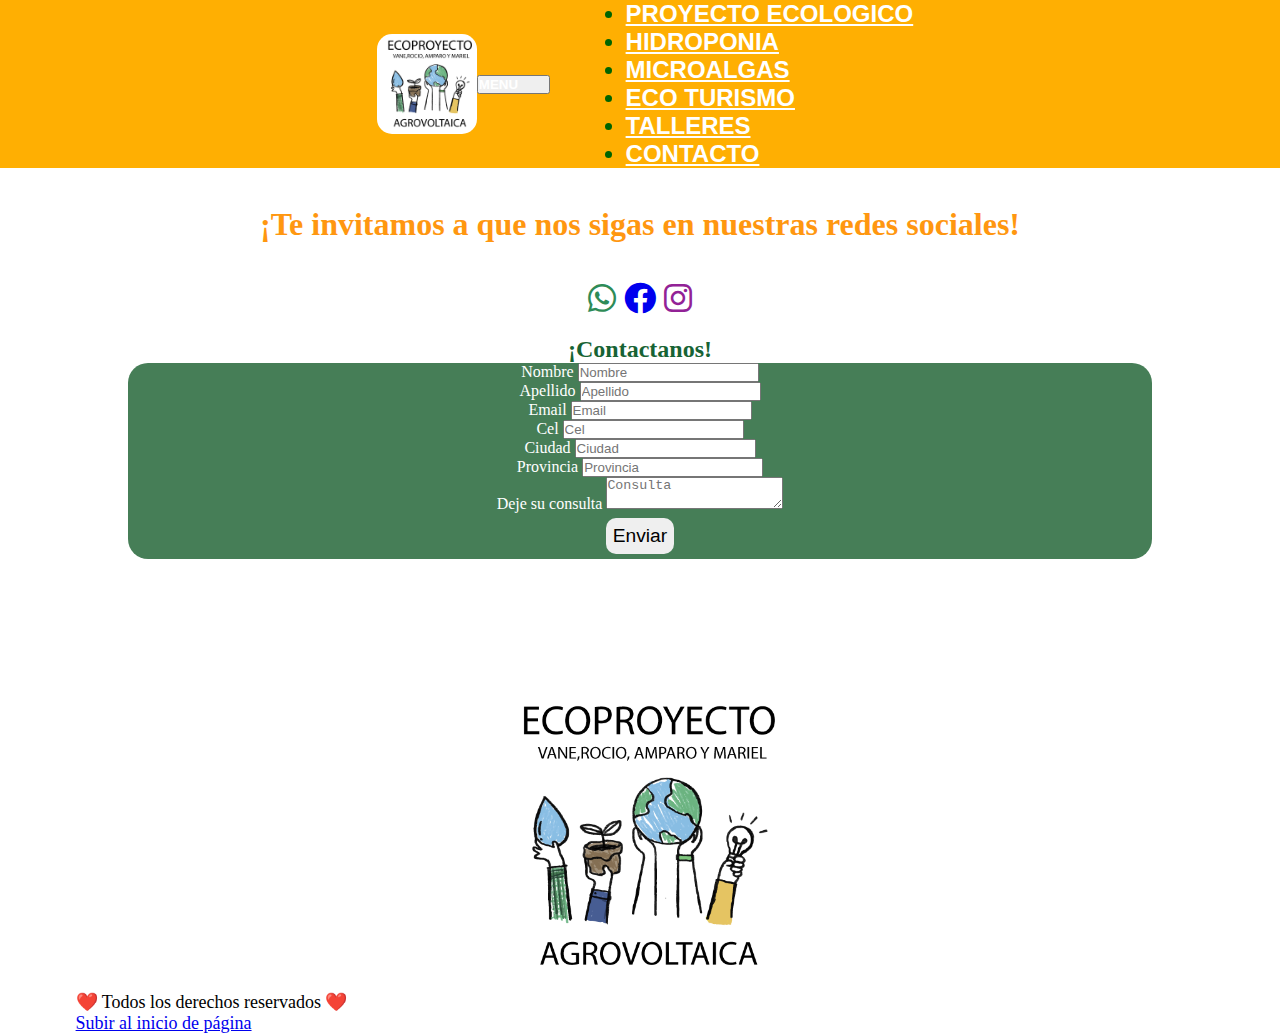
==== contactos.html @ 9a452d08 "primer commit" ====
<!DOCTYPE html>
<html lang="en">

<head>
  <meta charset="UTF-8">
  <meta name="viewport" content="width=device-width, initial-scale=1.0">
  <title> Contactos </title>
  <link rel="stylesheet" href="./style.css">
  <link rel="stylesheet" href="https://cdnjs.cloudflare.com/ajax/libs/font-awesome/6.0.0-beta3/css/all.min.css">

  <link href="https://cdn.jsdelivr.net/npm/bootstrap@5.1.3/dist/css/bootstrap.min.css" rel="stylesheet"
    integrity="sha384-1BmE4kWBq78iYhFldvKuhfTAU6auU8tT94WrHftjDbrCEXSU1oBoqyl2QvZ6jIW3" crossorigin="anonymous">
  
</head>

<body>

  <header> <!--Navegador en Bootstrap-->

    <div class="container-fluid">
      <nav class="navbar navbar-expand-lg bg-body-tertiary custom-navbar">
        <img class="navbar-brand" src="media\logo.png">


        <button class="navbar-toggler" type="button" data-bs-toggle="collapse" data-bs-target="#navbarNav"
          aria-controls="navbarNav" aria-expanded="false" aria-label="Toggle navigation">
          <span class="navbar-toggler-icon">MENU</span>
        </button>
        <div class="collapse navbar-collapse" id="navbarNav">
          <ul class="navbar-nav">
            <li class="nav-item">
              <a class="nav-link" href="index.html">PROYECTO ECOLOGICO</a>
            </li>
            <li class="nav-item">
              <a class="nav-link" href="./hidroponia.html"> HIDROPONIA </a>
            </li>
            <li class="nav-item">
              <a class="nav-link" href="./microalgas.html"> MICROALGAS </a>
            </li>
            <li class="nav-item">
              <a class="nav-link" href="./ecoturismo.html"> ECO TURISMO </a>
            </li>
            <li class="nav-item">
              <a class="nav-link" href="talleres.html"> TALLERES </a>
            </li>
            <li class="nav-item">
              <a class="nav-link" href="./contactos.html"> CONTACTO </a>
            </li>
          </ul>
        </div>
      </div>
    </nav>
    
  </header>

  <h1 class="tituloContacto"> ¡Te invitamos a que nos sigas en nuestras redes sociales!</h1>
  <div class="iconosRedes">
  <a href="https://wa.me/tunumerodetelefono" target="_blank"><i class="fab fa-whatsapp" style="color: seagreen;"></i></a>
  <a href="https://www.facebook.com/tupagina" target="_blank"><i class="fab fa-facebook"></i></a>
  <a href="https://www.instagram.com/tuinstagram" target="_blank"><i class="fab fa-instagram" style="color: rgb(146, 34, 150);"></i></a>
  </div>

  <br>
  <h2>¡Contactanos!</h2>

  

  <!-- HTML del formulario -->
<form class="formulario" id="formulario-contacto">
  <div class="datos">
    <label for="inputnombre" class="form-label">Nombre</label>
    <input type="text" placeholder="Nombre" class="form-control" id="inputnombre">
  </div>
  <div class="datos">
    <label for="inputapellido" class="form-label">Apellido</label>
    <input type="text" placeholder="Apellido" class="form-control" id="inputapellido">
  </div>
  <div class="datos">
    <label for="inputEmail4" class="form-label">Email</label>
    <input type="text" placeholder="Email" class="form-control" id="inputEmail">
  </div>
  <div class="datos">
    <label for="inputcel" class="form-label">Cel</label>
    <input type="text" placeholder="Cel" class="form-control" id="inputcel">
  </div>
  <div class="datos">
    <label for="inputciudad" class="form-label">Ciudad</label>
    <input type="text" placeholder="Ciudad" class="form-control" id="inputciudad">
  </div>
  <div class="datos">
    <label for="inputprovincia" class="form-label">Provincia</label>
    <input type="text" placeholder="Provincia" class="form-control" id="inputprovincia">
  </div>
  <div class="datos">
    <label for="inputconsulta" class="form-label">Deje su consulta</label>
    <textarea placeholder="Consulta" class="form-control" id="inputconsulta"></textarea> <!-- textarea permite ingresar varias lineas de texto-->
  </div>
  <div class="botonEnviar">
    <button type="submit" class="enviar">Enviar</button>
  </div>
</form>
  
    <div id="info-usuario"></div>


    <script src="localstorageContactos.js"></script>

 
  <script src="https://cdn.jsdelivr.net/npm/bootstrap@5.1.3/dist/js/bootstrap.min.js"
    integrity="sha384-QJHtvGhmr9XOIpI6YVutG+2QOK9T+ZnN4kzFN1RtK3zEFEIsxhlmWl5/YESvpZ13"
    crossorigin="anonymous"></script>



  <footer>
    <section class="pielogo">
      <img src= "media\logo.png" alt="logo grupo " width="300" height="300">
        <p>❤️  Todos los derechos reservados ❤️<p>
          <a class="derechos" href="contactos.html"> Subir al inicio de página</a> 

      </section>
  </footer>
</body>

</html>
---- style.css ----
*{
    margin:0;
    padding:0;

}
  /* Estilos para pantallas pequeñas */
@media (max-width: 768px) {
    .tallerescontenedor {
        display: flex;
        flex-direction: column;
        align-items: center;
    }
    .card {
        width: 100%;
        max-width: 300px;
        margin-bottom: 20px;
    }
    .card img {
        max-width: 100%;
        height: auto;
    }

    .datos {
      display: flex;
      flex-direction: column; /* Dirección vertical */
    }
 
    .form-control {
      margin-bottom: 10px; 
    }


    /* Cambiamos la dirección de las columnas a vertical */
    .ventajasyaplicaciones {
      flex-direction: column;
    }
  
    /* Cambiamos el ancho de las columnas a 100% */
    .columna-izq {
        width: 100%;
      } 
    .columna-der {
      width: 100%;
    }
 
    .opiniones {
      display: flex; /*columnas*/
      flex-direction: column; /* Dirección vertical */
    
    }
 
    .opinion {
      width: auto; /* El ancho se ajusta al contenedor */
      margin-bottom: 10px; /* Espacio entre las opiniones */
    }
 }

  
  

/* Estilos para pantallas grandes */

@media (min-width: 1200px) {
    .tallerescontenedor {
        max-width: 1200px;
        margin: 0 auto;
        display: flex;
        justify-content: space-between;
    }
    .card {
        width: 30%;
        margin-bottom: 0;
    }
  
    .opiniones {
      display: grid; /* Usamos grid para crear las columnas */
      grid-template-columns: repeat(4,1fr); /* Cuatro columnas de igual ancho */
      gap: 10px; /* Espacio entre las opiniones */
    }
 
    .opinion {
      width: auto; /* El ancho se ajusta al grid */
    }
 }
    


/* formulario */
  
.formulario {
        max-width: 80%; 
        margin: 0 auto;
    } 
    

body {

    background-color: white;
}

h1 {
    text-align: center;
    color: rgb(255, 151, 16)
}

h2 {
    text-align: center;
    
    color: rgb(23, 99, 52);
}

h3 {
    text-align: center;
    color: coral;

}

h4 {
    text-align: center;
    color: darkgreen;
    font-style: initial;
    font-size: 35px;

}

p {
    color: black;
    font-style: initial;
    font-size: 18px;
    margin-left: 2cm;
    margin-right: 2cm;
    text-align: justify;
}

li {
    text-align: left;
    color: darkgreen;

}


ul {
    text-align: center;

}

.futuroenelplaneta {
    margin-top: 2cm;
    margin-left: 2cm;
    margin-right: 2cm;
    background-color: darkgreen;
    color: white;
    justify-content: center;
    border-radius: 10px 10px 10px 10px;
font-size: xx-large;
    text-align: center;
}

.navbar-nav{
    text-align: center;
    margin-left: 2cm;
    font-size: x-large;
    color: rgb(255, 255, 255);
}

/*contenedor del menu*/
.container-fluid{
    background-color:rgb(255, 175, 2);
    color: white; 
    font-weight: bold;
   margin: auto;
   
}

.navbar-brand{
    width: 100px; 
    height: 100px;
    margin-left: 10px;
    border-radius: 15px 15px 15px 15px;
    

}

.article {
    text-decoration-color: aquamarine;

}

.tit {
    text-align: center;
    color: darkgreen
}

.los {

    color: rgb(11, 184, 77);



}

.img {
    max-width: 100%;
    display: flex;
    size: 400px
}

ul {
    color: fuchsia
}

.flex-container {
    display: flex;
    justify-content: center;
    font-family: Verdana, Geneva, Tahoma, sans-serif;
    font-size: 25px;
    color: blanchedalmond;




}

.caja {
    border-radius: 12px;
    border-width: auto;

    border-top: solid 5px;
    color: darkolivegreen;
    border-right: solid 5px;
    color: darkolivegreen;
    border-bottom: solid 5px;
    color: darkolivegreen;
    border-left: solid 5px;
    color: darkolivegreen;
    background-color: rgb(255, 160, 105);

}

.home {
    display: flex;
    float: center;

}

.media {
    text-align: center;
    font-family: 'Lucida Sans', 'Lucida Sans Regular', 'Lucida Grande', 'Lucida Sans Unicode', Geneva, Verdana, sans-serif;
    margin: 0px;
    padding: 0px;
}

/*.columna-izq {
    
    width: 50%;
    float: left;
    background-color: rgb(23, 99, 52);
    font-size: 20px;
    color: white;
    padding-left: 2cm;
    padding-right: 2cm;
    padding-top: 1cm;
    padding-bottom: 2.6cm;
}

.columna-der {
    width: 50%;
    float: right;
    background-color: rgb(8, 148, 71);
    font-size: 20px;
    color: white;
    padding-left: 2cm;
    padding-right: 2cm;
    padding-top: 1cm;
    padding-bottom: 1cm;

}


.ventajasyaplicaciones{
    text-align: center;

}  */



  /* Contenedor de las columnas */

.ventajasyaplicaciones{
    display: flex; /* Usamos flexbox */
    flex-wrap: wrap; /* Permitimos que las columnas se ajusten al ancho */
}

     
  /* Columna izquierda */
.columna-izq {
    width: 50%; /* Ocupa el 50% del ancho */
    background-color: rgb(23, 99, 52);
    color: white;
    padding: 20px;
  }
  
  /* Columna derecha */
.columna-der {
    width: 50%; /* Ocupa el 50% del ancho */
    background-color: rgb(8, 148, 71);
    color: white;
    padding: 20px;
}
  


.image-grid {
    display: grid;
    grid-template-columns: repeat(2, 1fr);
    margin: 0 auto;
    /*padding: 20px;*/
    padding: auto;
    background-color: white;
}
  
  
  
.image img {
    max-width: 100%;
    display: block;
    max-width: auto;
    /*width: 100%;
    height: auto;*/
}


.h4grid h4{
    color: rgb(69, 218, 81);
    display: block;
    max-width: auto;
    text-align: center;
    font-size: 68px;
    font-family: fantasy;
    text-shadow: 5px 5px #23640f;

    
}

  
.microalgafoto {
   
    display: block; /* Esto hace que la imagen sea un bloque en línea */
    margin-left: auto; /* Establece el margen izquierdo a auto */
    margin-right: auto; /* Establece el margen derecho a auto */
}

.isla {
    align-content: center;

}

.table{
    background-color: rgb(33, 61, 10);
    color: white;
    font-family:Cambria, Cochin, Georgia, Times, 'Times New Roman', serif;
    font-size: x-large;
    text-align: center;
    
}
.tablatexto{

    color: white;
}


.contenidoprincipal{
    display: flex;
    text-align: center;
}

.videoagrovoltaica{
    text-align: center;
}


.contenedor-imagen {
    text-align: center;
    margin: 10px;
    padding: 10px;
   

} 


.card-title{

    text-align: center;
    font-weight: bold;
}



.pielogo{
    text-align: center;
    margin-top: 10%;
   
}


.tituloContacto{
    margin-top: 1cm;
}

.iconosRedes{
    text-align: center;
    font-size:xx-large;
    margin-top: 1cm;
   
}



.custom-navbar {
    width: 100%;
  }
  
  .container-fluid {
    width: 100%;
  }
  
  .navbar-nav {
    width: 100%;
}


/* Estilos para centrar el menú */
.custom-navbar {
    background-color:rgb(255, 175, 2);
    display: flex;
    justify-content: center;
    align-items: center;
    height: 100%;
    text-align: center;
  }
  
  .navbar-nav a {
  color: white;
  font-family: 'Segoe UI', Tahoma, Geneva, Verdana, sans-serif;
}



.info-usuario{
    text-align: center;
    margin-top: 2cm;
    background-color:rgb(0, 117, 25);
    margin-right: auto;
    margin-left: auto;
    /*
    margin-right: 5cm;
    margin-left: 5cm;*/
    border-radius: 15px 15px 15px 15px;
    
}

.info-usuario h2{
    color: white;
    font-style:italic;

}
.info-usuario p{
    color: white;
    text-align: center;
    margin-left: auto;
    /*margin-left: 15px;*/

}

.navbar-toggler-icon{
    margin: 0 30px 0 0;
    color: white;
    font-weight: bold;
    text-align: left;
}

.formulario{
    background-color: rgb(70, 126, 87);
     border-radius: 20px 20px 20px 20px;
     text-align: center;
     margin-left: auto;
     margin-right: auto;
     /*
     margin-left: 5cm;
     margin-right: 5cm;*/
     color: white;
 }

 .enviar {
    margin: 5px 0 5px 0;
    padding: 7px; /* Espacio interno del botón */
    border: none; /* Eliminar borde */
    border-radius: 10px; /* Redondear bordes */
    cursor: pointer; /* Cambiar el cursor a una mano al pasar sobre el botón */
    font-size: 1.2rem; /* Tamaño de la fuente */
    font-family: 'Segoe UI', Tahoma, Geneva, Verdana, sans-serif;
}


 .ol{
    margin-left: auto;
    margin-right: auto;
    /*margin-left: 2cm;
    margin-right: 2cm;*/
 }

 .botonTaller{
text-align: center;

 }


/*opiniones*/
.opiniones {
    display: flex;
    flex-wrap :wrap;  /* Añadido para que los elementos se ajusten al ancho */
    justify-content: space-between;
    align-items: center;
    margin: 20px;
}

.opinion {
    background-color: #054d17a1;
    border: 1px solid #07701e;
    padding: 10px;
    width: auto;
    /*
    width: 30%;*/
    text-align: center;
    border-radius: 15px 15px 15px 15px;
}

.opinion p {
    font-size: 17px;
    font-style: italic;
    color: white;
    
}

.autor {
    font-style: italic;
    font-size: 14px;
}

.videoAlgas{
    margin-left: auto;
    margin-right: auto;
    /* margin-left: 2cm;
    margin-right: 2cm;*/
    text-align: center;
}
.contenedorAlgas ul{
    text-align: center;
    margin-left: auto;
    margin-right: auto;
/*  
    margin-left: 2cm;
    margin-right: 2cm;*/
}

.ejemplosAplicacionMicroalgas ol{
    text-align: center;
    margin-left: auto;
    margin-right: auto;
    /*
    margin-left: 2cm;
    margin-right: 2cm;*/
}
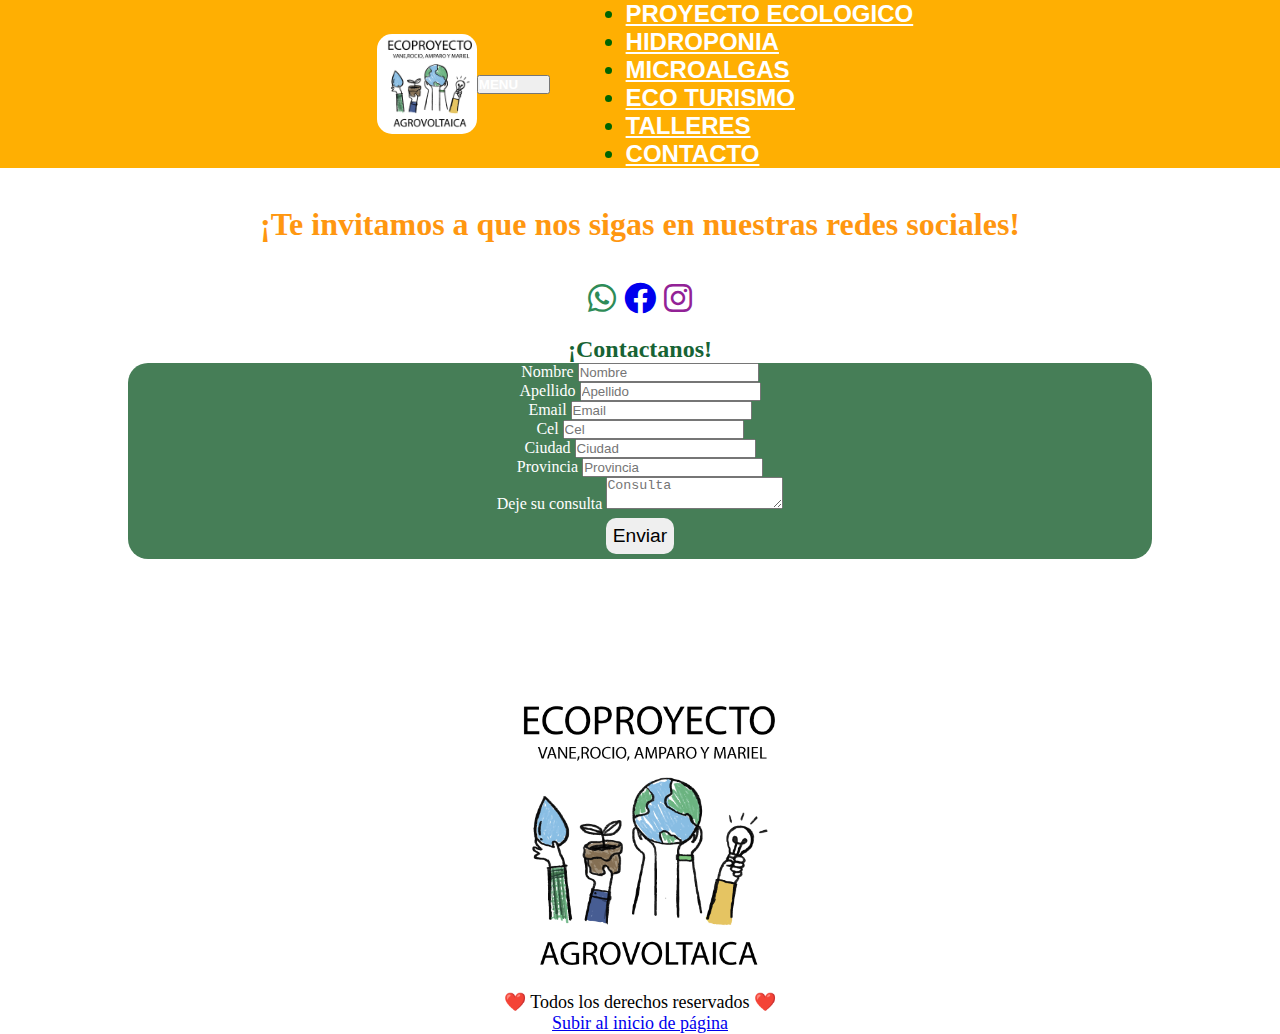
==== commit a815f2a7: "cambios" ====
--- a/contactos.html
+++ b/contactos.html
@@ -115,7 +115,7 @@
   <footer>
     <section class="pielogo">
       <img src= "media\logo.png" alt="logo grupo " width="300" height="300">
-        <p>❤️  Todos los derechos reservados ❤️<p>
+        <p class="derechos">❤️  Todos los derechos reservados ❤️<p>
           <a class="derechos" href="contactos.html"> Subir al inicio de página</a> 
 
       </section>
--- a/style.css
+++ b/style.css
@@ -1,7 +1,6 @@
 *{
     margin:0;
     padding:0;
-
 }
   /* Estilos para pantallas pequeñas */
 @media (max-width: 768px) {
@@ -53,8 +52,8 @@
       width: auto; /* El ancho se ajusta al contenedor */
       margin-bottom: 10px; /* Espacio entre las opiniones */
     }
- }
-
+
+}
   
   
 
@@ -81,7 +80,10 @@
     .opinion {
       width: auto; /* El ancho se ajusta al grid */
     }
- }
+
+   
+}
+
     
 
 
@@ -119,7 +121,7 @@
     text-align: center;
     color: darkgreen;
     font-style: initial;
-    font-size: 35px;
+    font-size: 35mx;
 
 }
 
@@ -129,8 +131,7 @@
     font-size: 18px;
     margin-left: 2cm;
     margin-right: 2cm;
-    text-align: justify;
-}
+ }
 
 li {
     text-align: left;
@@ -200,9 +201,9 @@
 }
 
 .img {
+    text-align: center;
     max-width: 100%;
-    display: flex;
-    size: 400px
+    size: 400px;
 }
 
 ul {
@@ -310,19 +311,28 @@
   
 
 
-.image-grid {
+/*.image-grid {
     display: grid;
     grid-template-columns: repeat(2, 1fr);
     margin: 0 auto;
-    /*padding: 20px;*/
+    -- padding: 20px;--
     padding: auto;
     background-color: white;
-}
+}*/
+
+.image-grid {
+    width: 80%;
+    display: grid;
+    grid-template-columns: repeat(2, 1fr);
+    margin: auto;
+    padding: auto;
+    background-color: white;
+    }
+
   
   
   
 .image img {
-    max-width: 100%;
     display: block;
     max-width: auto;
     /*width: 100%;
@@ -333,13 +343,10 @@
 .h4grid h4{
     color: rgb(69, 218, 81);
     display: block;
-    max-width: auto;
     text-align: center;
     font-size: 68px;
     font-family: fantasy;
     text-shadow: 5px 5px #23640f;
-
-    
 }
 
   
@@ -381,10 +388,8 @@
 
 .contenedor-imagen {
     text-align: center;
-    margin: 10px;
+    margin: auto;
     padding: 10px;
-   
-
 } 
 
 
